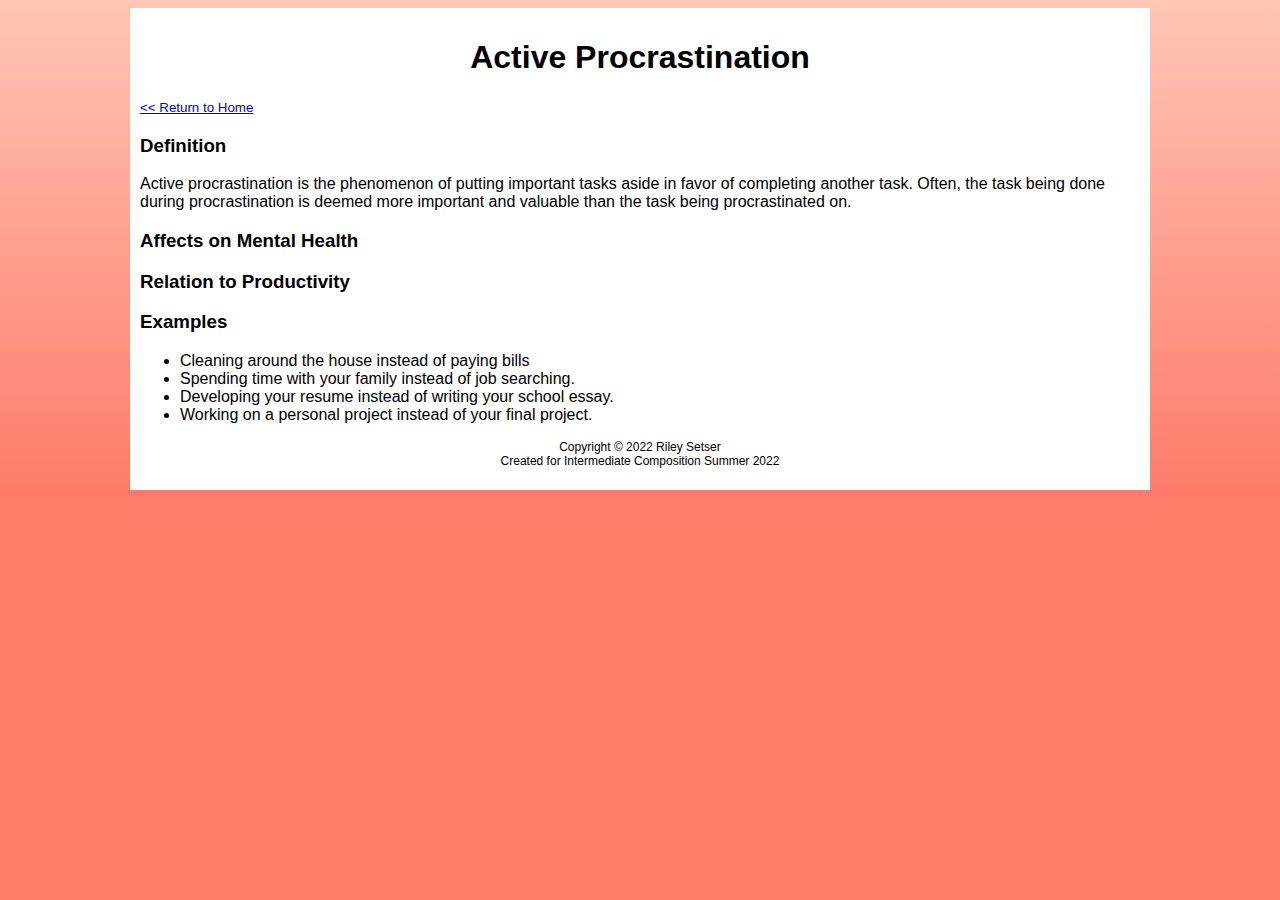
==== active.html @ 22ec522d "added files" ====
<!DOCTYPE html>
<html lang="en">
    <head>
        <title>Active vs. Passive</title>
        <meta charset="utf-8">
        <link rel="stylesheet" href="style.css">
    </head>
    <body id="activePage">
        <div class="wrapper">
            <header>
                <h1>Active Procrastination</h1>
            </header>
            <main>
                <a href="index.html" class="return">&lt;&lt; Return to Home</a>
                <h3>Definition</h3>
                <p>Active procrastination is the phenomenon of putting important tasks aside in favor of completing another task. Often, the task being done during procrastination is deemed more important and valuable than the task being procrastinated on.</p>
                
                <h3>Affects on Mental Health</h3>
                <h3>Relation to Productivity</h3>
                <h3>Examples</h3>
                <ul>
                    <li>Cleaning around the house instead of paying bills</li>
                    <li>Spending time with your family instead of job searching.</li>
                    <li>Developing your resume instead of writing your school essay.</li>
                    <li>Working on a personal project instead of your final project.</li>
                </ul>
            </main>
            <footer>
                <p>Copyright &copy; 2022 Riley Setser<br>
                Created for Intermediate Composition Summer 2022</p>
            </footer>
        </div>
    </body>
</html>
---- style.css ----
* {
    font-family: sans-serif;
}
.wrapper {
    max-width: 1000px;
    min-width: 700px;
    margin: auto;
    width: 80%;
    background-color: white;
    padding: 10px;
}
#homePage{
    background-image: linear-gradient(#EEFFD3, #96FFA0);
    background-color: #96FFA0;
    background-repeat: no-repeat;
}
#activePage {
    background-image:linear-gradient(#FFC5B5, #FF7A68);
    background-color: #FF7A68;
    background-repeat: no-repeat;
}
#passivePage {
    background-image: linear-gradient(#EFEFFF, #828CFF);
    background-color: #828CFF;
    background-repeat: no-repeat;
}
header {
    text-align: center;
}
#title {
    font-size: 40pt;
    margin-bottom: -20px;
    text-shadow: 3px 3px lightgray;
}
.return {
    font-size: 10pt;
}
#twoBoxes {
    width: 500px;
    margin: auto;
    padding-bottom: 100px;
}
#active {
    background-image:linear-gradient(#FFC5B5, #FF7A68);
    float: left;
    padding: 25px 50px;
    position: relative;
    border: 2px solid black;
}
#active:hover {
    background-image:linear-gradient(#FF7A68, #FFC5B5);
}
#passive {
    background-image: linear-gradient(#EFEFFF, #828CFF);
    float: right;
    padding: 25px 50px;
    position: relative;
    border: 2px solid black;
}
#passive:hover {
    background-image: linear-gradient(#828CFF, #EFEFFF);
}
footer {
    text-align: center;
    font-size: 12px;
}
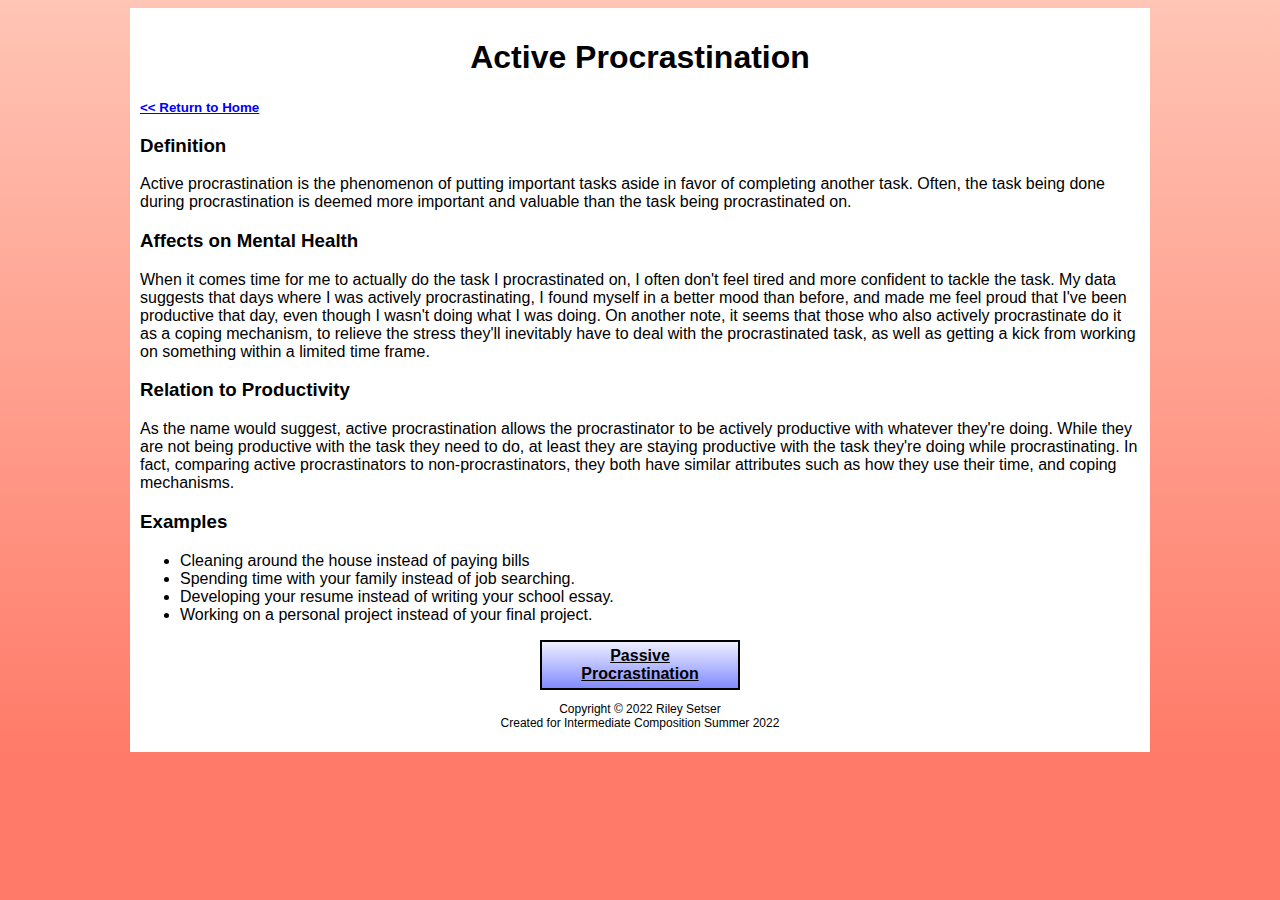
==== commit 6c30ad95: "filled in active.html" ====
--- a/active.html
+++ b/active.html
@@ -16,7 +16,11 @@
                 <p>Active procrastination is the phenomenon of putting important tasks aside in favor of completing another task. Often, the task being done during procrastination is deemed more important and valuable than the task being procrastinated on.</p>
                 
                 <h3>Affects on Mental Health</h3>
+                <p>When it comes time for me to actually do the task I procrastinated on, I often don't feel tired and more confident to tackle the task. My data suggests that days where I was actively procrastinating, I found myself in a better mood than before, and made me feel proud that I've been productive that day, even though I wasn't doing what I was doing. On another note, it seems that those who also actively procrastinate do it as a coping mechanism, to relieve the stress they'll inevitably have to deal with the procrastinated task, as well as getting a kick from working on something within a limited time frame.</p>
+                
                 <h3>Relation to Productivity</h3>
+                <p>As the name would suggest, active procrastination allows the procrastinator to be actively productive with whatever they're doing. While they are not being productive with the task they need to do, at least they are staying productive with the task they're doing while procrastinating. In fact, comparing active procrastinators to non-procrastinators, they both have similar attributes such as how they use their time, and coping mechanisms.</p>
+                
                 <h3>Examples</h3>
                 <ul>
                     <li>Cleaning around the house instead of paying bills</li>
@@ -24,6 +28,10 @@
                     <li>Developing your resume instead of writing your school essay.</li>
                     <li>Working on a personal project instead of your final project.</li>
                 </ul>
+                
+                <div id="sideBox">
+                    <a href="passive.html"><div id="passiveSM">Passive<br>Procrastination</div></a>
+                </div>
             </main>
             <footer>
                 <p>Copyright &copy; 2022 Riley Setser<br>
--- a/style.css
+++ b/style.css
@@ -27,6 +27,10 @@
 header {
     text-align: center;
 }
+a {
+    color: black;
+    font-weight: bold;
+}
 #title {
     font-size: 40pt;
     margin-bottom: -20px;
@@ -34,11 +38,18 @@
 }
 .return {
     font-size: 10pt;
+    color: blue;
 }
 #twoBoxes {
     width: 500px;
     margin: auto;
     padding-bottom: 100px;
+}
+#sideBox {
+    width: 200px;
+    margin: auto;
+    text-align: center;
+
 }
 #active {
     background-image:linear-gradient(#FFC5B5, #FF7A68);
@@ -47,8 +58,15 @@
     position: relative;
     border: 2px solid black;
 }
-#active:hover {
+#active:hover, #activeSM:hover {
     background-image:linear-gradient(#FF7A68, #FFC5B5);
+}
+#activeSM {
+    background-image:linear-gradient(#FFC5B5, #FF7A68);
+    padding: 5px 10px;
+    position: relative;
+    border: 2px solid black;
+    text-decoration: none;
 }
 #passive {
     background-image: linear-gradient(#EFEFFF, #828CFF);
@@ -57,8 +75,15 @@
     position: relative;
     border: 2px solid black;
 }
-#passive:hover {
+#passive:hover, #passiveSM:hover {
     background-image: linear-gradient(#828CFF, #EFEFFF);
+}
+#passiveSM {
+    background-image: linear-gradient(#EFEFFF, #828CFF);
+    padding: 5px 10px;
+    position: relative;
+    border: 2px solid black;
+    text-decoration: none;
 }
 footer {
     text-align: center;
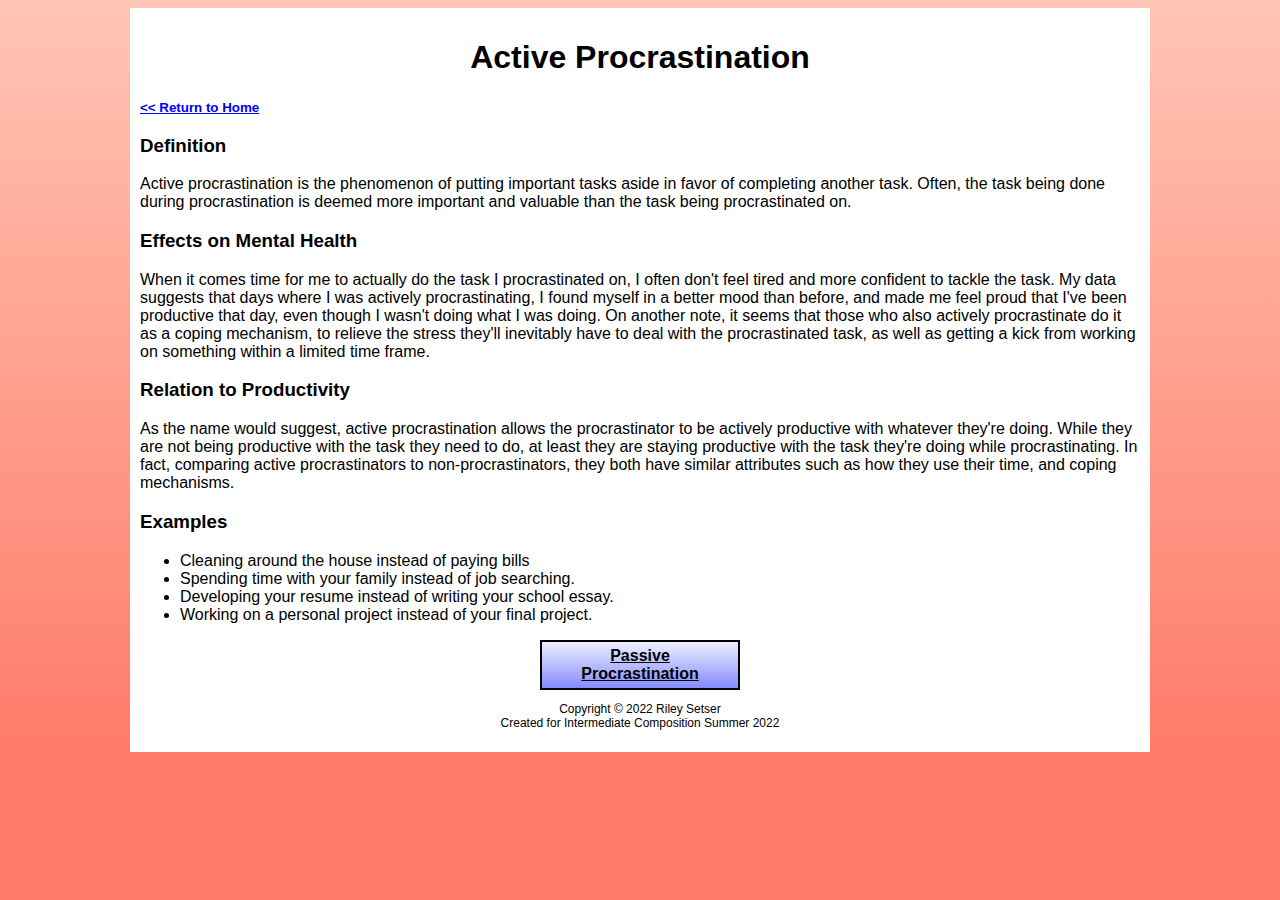
==== commit 095f354d: "filled in passive.html" ====
--- a/active.html
+++ b/active.html
@@ -15,7 +15,7 @@
                 <h3>Definition</h3>
                 <p>Active procrastination is the phenomenon of putting important tasks aside in favor of completing another task. Often, the task being done during procrastination is deemed more important and valuable than the task being procrastinated on.</p>
                 
-                <h3>Affects on Mental Health</h3>
+                <h3>Effects on Mental Health</h3>
                 <p>When it comes time for me to actually do the task I procrastinated on, I often don't feel tired and more confident to tackle the task. My data suggests that days where I was actively procrastinating, I found myself in a better mood than before, and made me feel proud that I've been productive that day, even though I wasn't doing what I was doing. On another note, it seems that those who also actively procrastinate do it as a coping mechanism, to relieve the stress they'll inevitably have to deal with the procrastinated task, as well as getting a kick from working on something within a limited time frame.</p>
                 
                 <h3>Relation to Productivity</h3>
